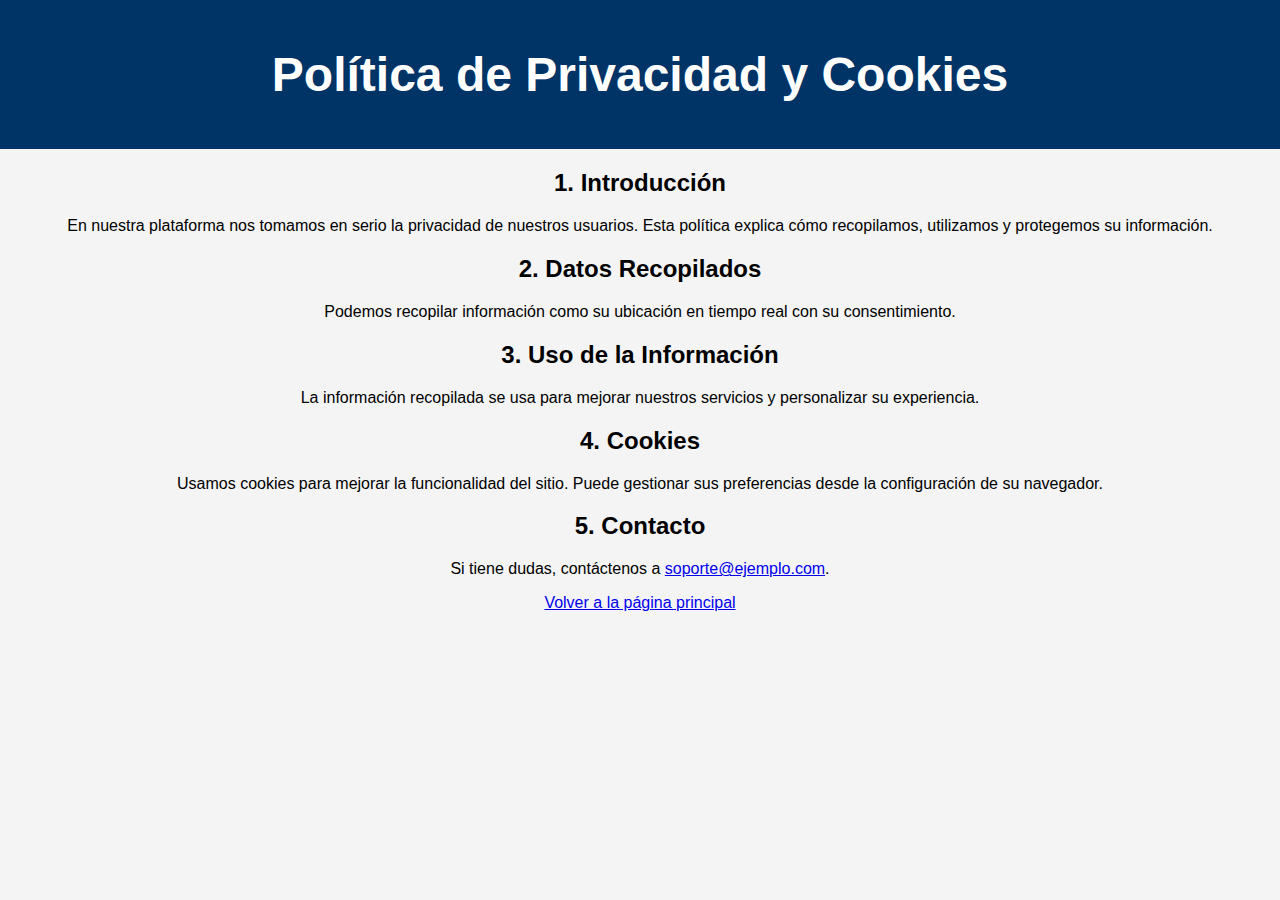
==== politicas.html @ 846a0151 "politicas" ====
<!DOCTYPE html>
<html lang="es">
<head>
    <meta charset="UTF-8">
    <meta name="viewport" content="width=device-width, initial-scale=1.0">
    <title>Política de Privacidad</title>
    <link rel="stylesheet" href="style.css">
</head>
<body>
    <header>
        <h1>Política de Privacidad y Cookies</h1>
    </header>
    <main>
        <section>
            <h2>1. Introducción</h2>
            <p>En nuestra plataforma nos tomamos en serio la privacidad de nuestros usuarios. Esta política explica cómo recopilamos, utilizamos y protegemos su información.</p>
            
            <h2>2. Datos Recopilados</h2>
            <p>Podemos recopilar información como su ubicación en tiempo real con su consentimiento.</p>

            <h2>3. Uso de la Información</h2>
            <p>La información recopilada se usa para mejorar nuestros servicios y personalizar su experiencia.</p>

            <h2>4. Cookies</h2>
            <p>Usamos cookies para mejorar la funcionalidad del sitio. Puede gestionar sus preferencias desde la configuración de su navegador.</p>

            <h2>5. Contacto</h2>
            <p>Si tiene dudas, contáctenos a <a href="mailto:soporte@ejemplo.com">soporte@ejemplo.com</a>.</p>
        </section>
    </main>
    <footer>
        <a href="index.html">Volver a la página principal</a>
    </footer>
</body>
</html>
---- style.css ----
/* Estilos generales */
body {
    font-family: Arial, sans-serif;
    margin: 0;
    padding: 0;
    background-color: #f4f4f4;
    text-align: center;
}

/* Encabezado */
header {
    background-color: #003366;
    color: white;
    padding: 15px;
    font-size: 1.5em;
}

/* Modal de políticas */
.modal {
    position: fixed;
    top: 0;
    left: 0;
    width: 100%;
    height: 100%;
    background: rgba(0, 0, 0, 0.7);
    display: flex;
    justify-content: center;
    align-items: center;
}

.modal-content {
    background: white;
    padding: 20px;
    border-radius: 10px;
    max-width: 400px;
    text-align: center;
}

.modal-content h2 {
    color: #003366;
}

.modal-content a {
    color: #007bff;
    text-decoration: none;
}

.modal-content button {
    background-color: #003366;
    color: white;
    border: none;
    padding: 10px 20px;
    cursor: pointer;
    font-size: 1em;
    margin-top: 10px;
    border-radius: 5px;
}

.modal-content button:hover {
    background-color: #0055aa;
}
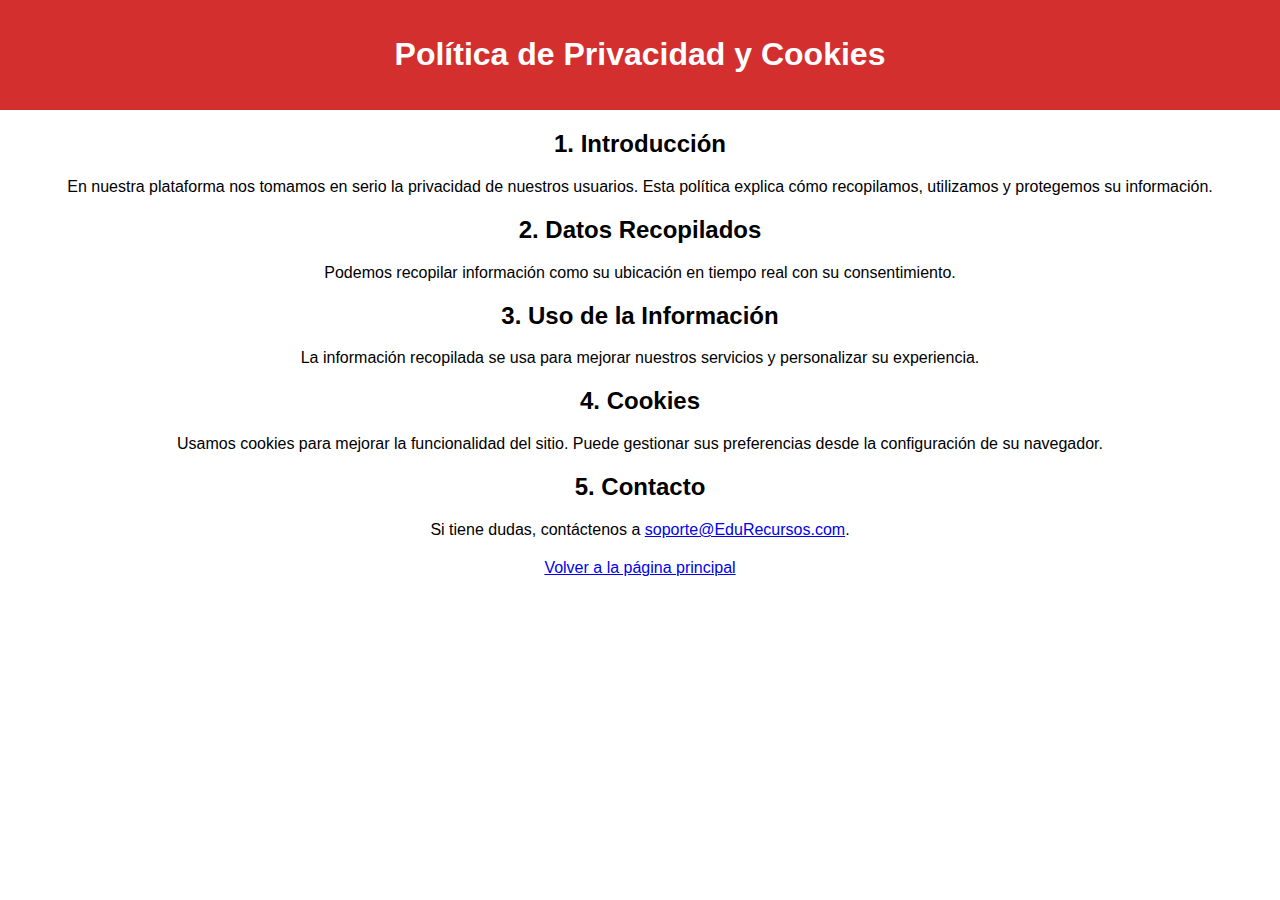
==== commit a230e510: "cambio css8" ====
--- a/politicas.html
+++ b/politicas.html
@@ -25,7 +25,7 @@
             <p>Usamos cookies para mejorar la funcionalidad del sitio. Puede gestionar sus preferencias desde la configuración de su navegador.</p>
 
             <h2>5. Contacto</h2>
-            <p>Si tiene dudas, contáctenos a <a href="mailto:soporte@ejemplo.com">soporte@ejemplo.com</a>.</p>
+            <p>Si tiene dudas, contáctenos a <a href="mailto:soporte@EduRecursos.com">soporte@EduRecursos.com</a>.</p>
         </section>
     </main>
     <footer>
--- a/style.css
+++ b/style.css
@@ -1,29 +1,41 @@
-/* Estilos generales */
 body {
     font-family: Arial, sans-serif;
+    text-align: center;
+    background-color: #ffffff;
     margin: 0;
     padding: 0;
-    background-color: #f4f4f4;
-    text-align: center;
 }
 
-/* Encabezado */
+.header-container {
+    background: white;
+    padding: 10px 0;
+}
+
 header {
-    background-color: #003366;
+    background: #d32f2f;
     color: white;
     padding: 15px;
-    font-size: 1.5em;
 }
 
-/* Modal de políticas */
+.divider {
+    width: 100%;
+    height: 3px;
+    background-color: #000;
+    margin: 10px 0;
+}
+
+main {
+    margin: 20px;
+}
+
 .modal {
+    display: none;
     position: fixed;
     top: 0;
     left: 0;
     width: 100%;
     height: 100%;
-    background: rgba(0, 0, 0, 0.7);
-    display: flex;
+    background: rgba(0, 0, 0, 0.5);
     justify-content: center;
     align-items: center;
 }
@@ -32,30 +44,75 @@
     background: white;
     padding: 20px;
     border-radius: 10px;
-    max-width: 400px;
+    box-shadow: 0 0 10px rgba(0, 0, 0, 0.25);
+}
+
+button {
+    background: #d32f2f;
+    color: white;
+    padding: 15px 30px;
+    border: none;
+    cursor: pointer;
+    border-radius: 5px;
+    font-size: 18px;
+    margin-right: 20px;
+}
+
+button:hover {
+    background: #b71c1c;
+}
+
+.logo {
+    width: 200px;
+    margin: 20px auto;
+}
+
+.banner {
+    width: 100%;
+    max-width: 800px auto;
+    margin: 0px ;
+    display: block;
+}
+
+.about-section {
+    background-color: #f4f4f4;
+    padding: 60px; /* Aumenta el tamaño del cuadro */
+    display: flex;
+    align-items: center;
+    justify-content: center;
+    flex-wrap: wrap;
+    gap: 30px;
+    max-width: 900px; /* Hace el cuadro más grande */
+    margin: 0 auto; /* Centra el cuadro */
+}
+
+.about-section h2 {
+    color: #d32f2f;
+    width: 100%;
     text-align: center;
 }
 
-.modal-content h2 {
-    color: #003366;
+.about-text {
+    max-width: 800px;
+    color: #333;
+    text-align: justify; /* Justifica el texto */
 }
 
-.modal-content a {
-    color: #007bff;
-    text-decoration: none;
+.about-container {
+    display: flex;
+    align-items: center;
+    justify-content: center;
+    gap: 20px;
+    flex-wrap: wrap;
 }
 
-.modal-content button {
-    background-color: #003366;
-    color: white;
-    border: none;
-    padding: 10px 20px;
-    cursor: pointer;
-    font-size: 1em;
-    margin-top: 10px;
-    border-radius: 5px;
+.about-text p {
+    margin: 10px 0;
+    text-align: justify; /* Justifica el texto */
 }
 
-.modal-content button:hover {
-    background-color: #0055aa;
+.about-description {
+    max-width: 800px;
+    text-align: justify; /* Justifica el texto */
+    color: #333;
 }
